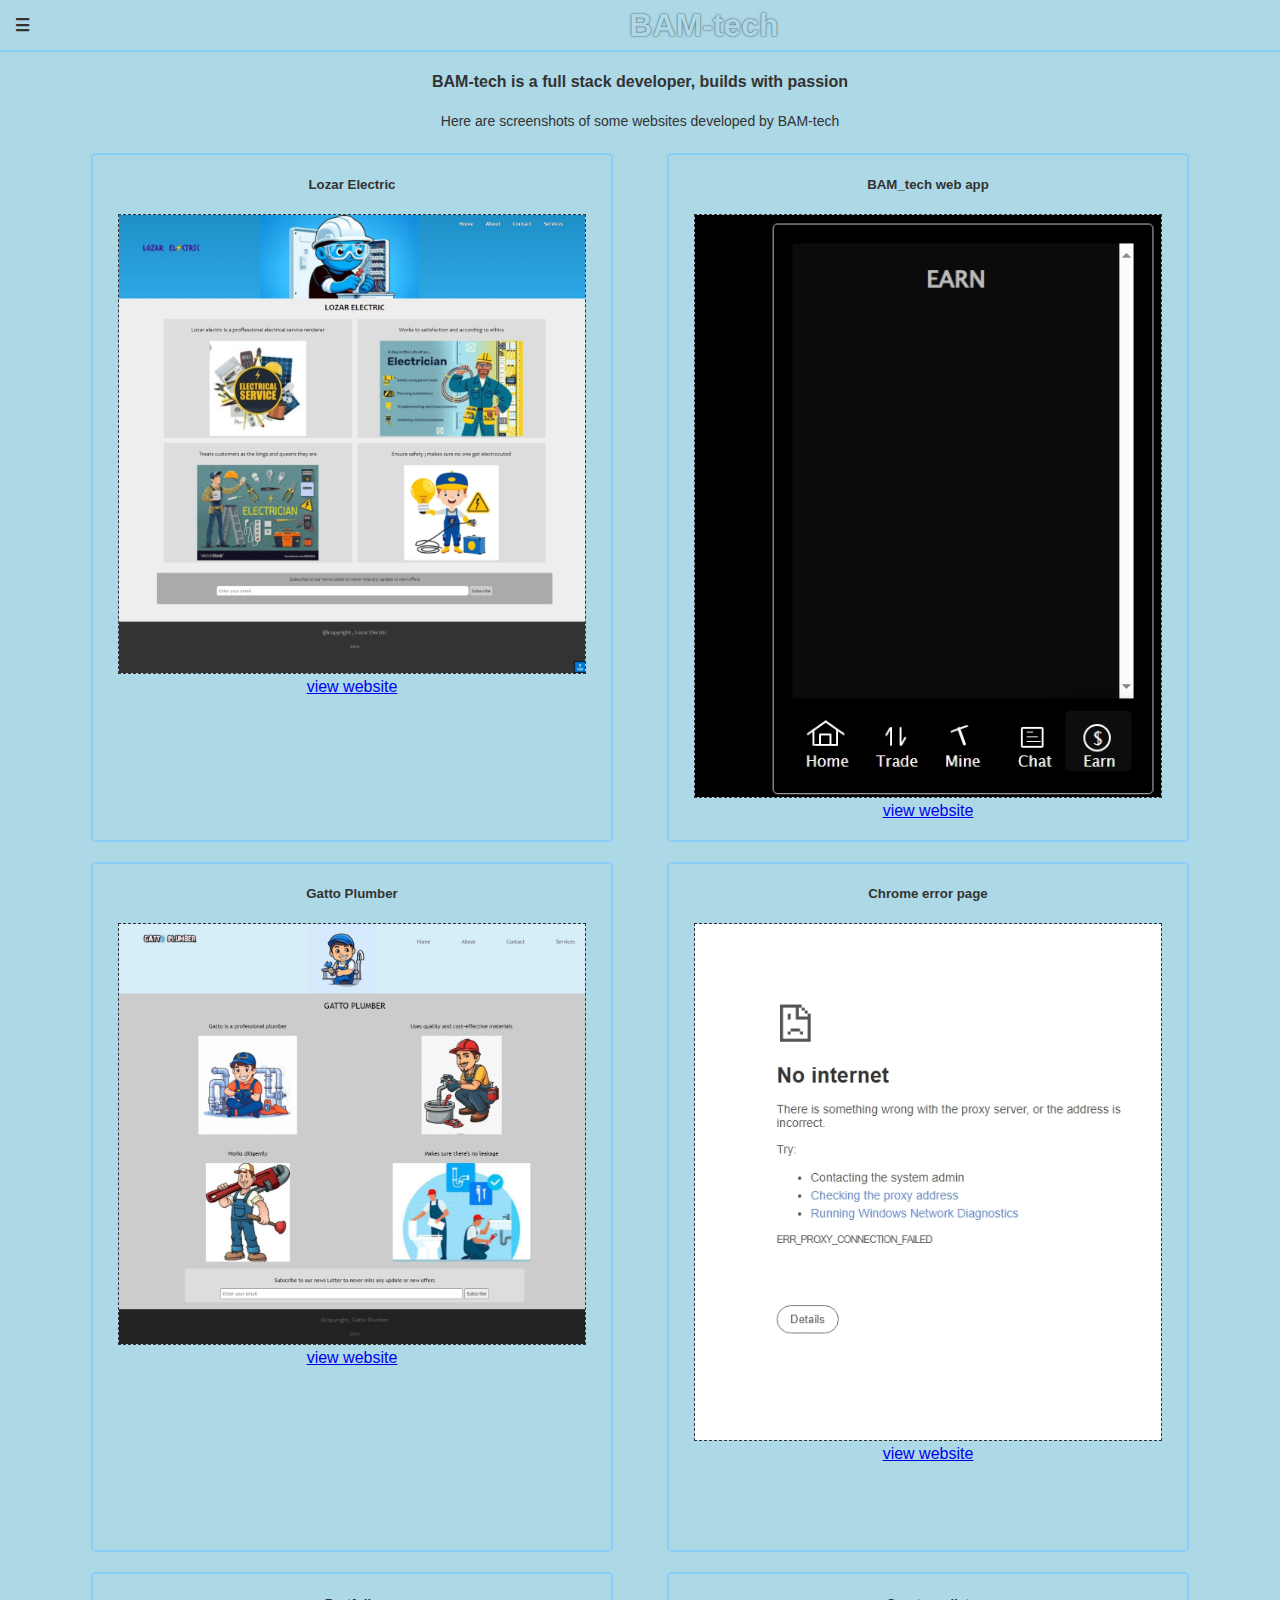
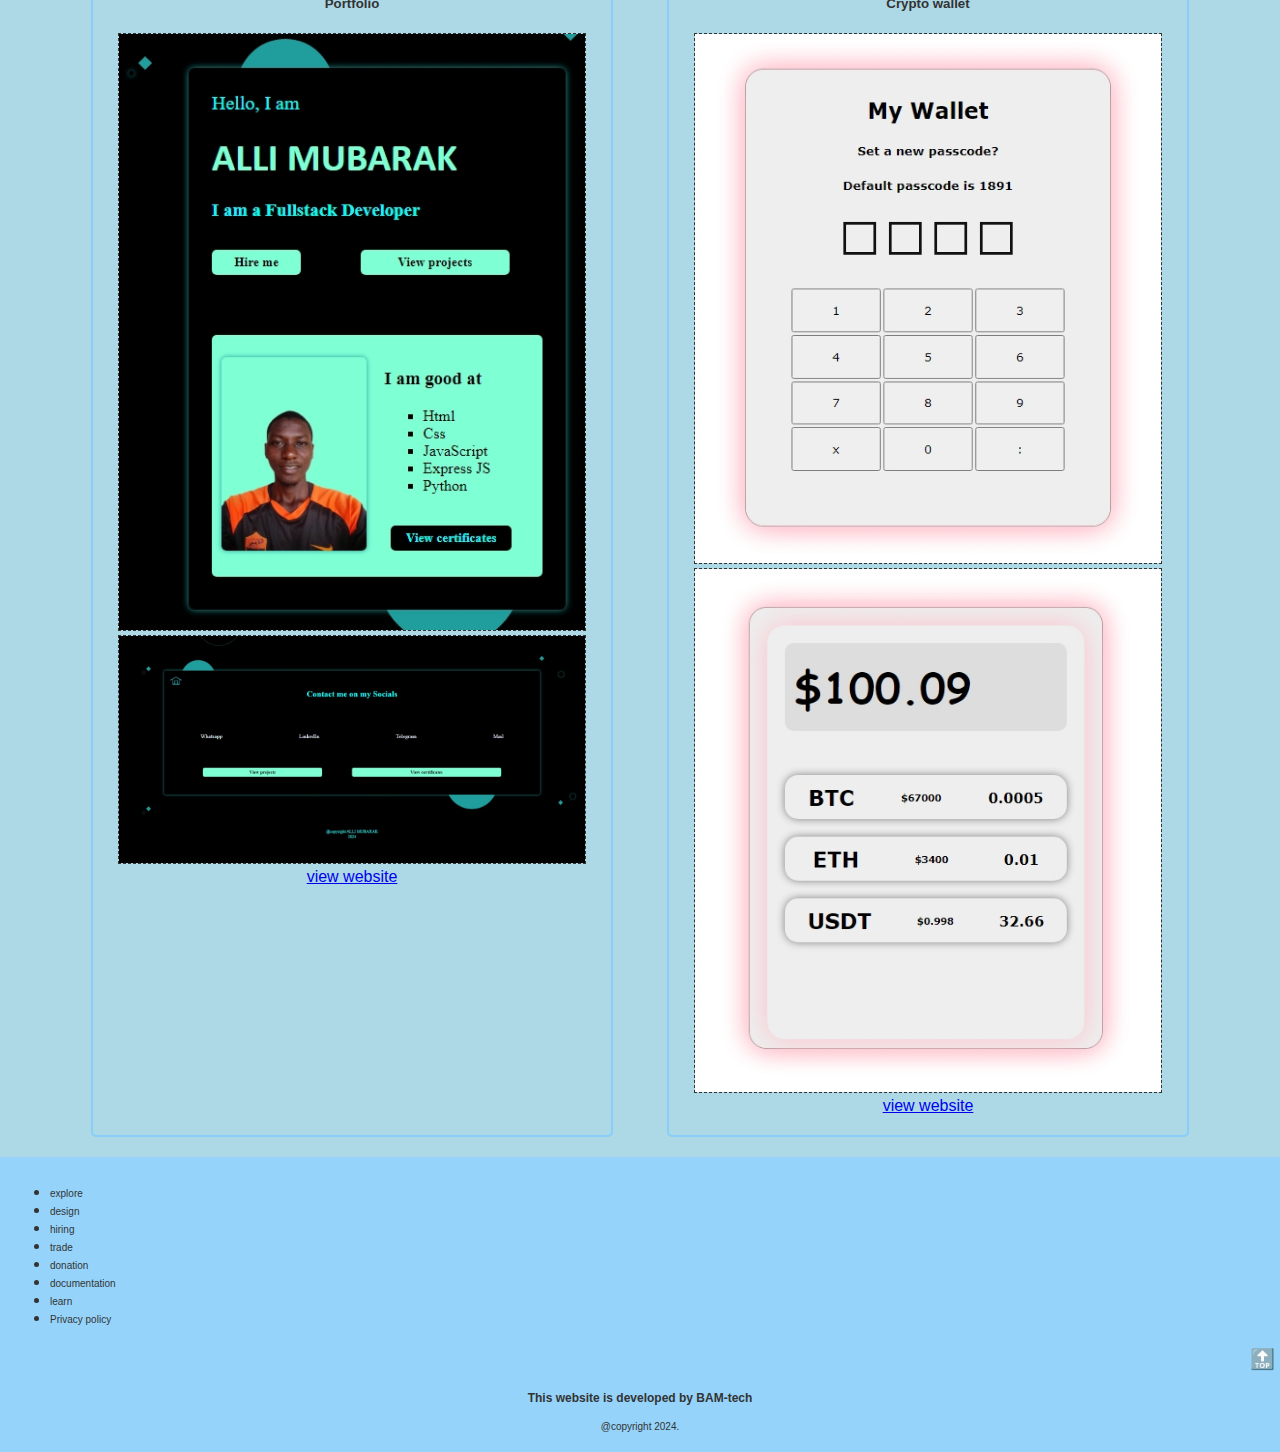
==== index.html @ cdfe552d "Update index.html" ====
<!DOCTYPE html>
<html lang="en" class="light">
<head>
    <meta charset="UTF-8">
    <meta name="viewport" content="width=device-width, initial-scale=1.0">
    <title>BAM-tech | Home</title>
    <link rel="stylesheet" href="style.css">
</head>
<body>
    <header>
        <div class="menu-btn">&#9776;</div>
        <div class="web-name"><h1> <a href="index.html"> BAM-tech </a></h1></div>
        
        <div class="menu-big">
            <a href="index.html">Home</a>
            <a href="games.html">Games</a>
            <a href="about.html">About</a>
            <a href="contact.html">Contact</a>
        </div>
    </header>
    <div class="menu-small">
        <a href="index.html">Home</a>
        <a href="games.html">Games</a>
        <a href="about.html">About</a>
        <a href="contact.html">Contact</a>
    </div>
<main>
    <div class="intro">
        <h4>BAM-tech is a full stack developer, builds with passion</h4>
        <p>Here are screenshots of some websites developed by BAM-tech</p>
        <div class="sites">
            <div class="site one">
            <h5>Lozar Electric</h5>
            <img src="elect.jpeg" alt="lozar-electric">
                <a href = "https://alli-mubarak.github.io/lozar-electric/index.html"> view website </a>
            </div>
            <div class="site two">
                <h5>BAM_tech web app</h5>
                <img src="bamchat.jpeg" alt="BAM-tech app">
                <a href="#">view website</a>
            </div>
            <div class="site three">
                <h5>Gatto Plumber</h5>
                <img src="plumber.jpeg" alt="gatto-plumber">
                <a href = "#"> view website </a>
            </div>
            <div class="site four">
                <h5>Chrome error page</h5>
                <img src="chrome_net_disconnected.jpeg" alt="chrome">
                <a href = "#"> view website </a>
            </div>
            <div class="site five">
                <h5>Portfolio</h5>
                <img src="portfolio1.jpeg" alt="dev-portfolio">
                <img src="portfolio2.jpeg" alt="dev-portfolio">
                <a href = "#"> view website </a>
            </div>
            <div class="site six">
                <h5>Crypto wallet</h5>
                <img src="wallet1.jpeg" alt="crypto wallet">
                <img src="wallet2.jpeg" alt="crypto wallet">
                <a href = "#"> view website </a>
            </div>
        </div>
    </div>
</main>
<footer>
    <ul>
        <li><a href="#">explore</a></li>
        <li><a href="#">design</a></li>
        <li><a href="#">hiring</a></li>
        <li><a href="#">trade</a></li>
        <li><a href="#">donation</a></li>
        <li><a href="#">documentation</a></li>
        <li><a href="#">learn</a></li>
        <li><a href="#">Privacy policy</a></li>
    </ul>
    <div class="go-to-top"><p onclick="goToTop()">🔝</p></div>
    <div class="info">
        <h4>This website is developed by <span class="dev-name">###</span></h4>
        <p>@copyright 2024.</p>
    </div>
</footer>
<script src="others.js"></script>
</body>
</html>
---- style.css ----
.light{
    font-family: Verdana, Geneva, Tahoma, sans-serif;
    --back:lightblue;
    --fonts:#333;
    --border:lightskyblue;
    --native:skyblue;
    --menubtn:#444;
    --menuhover:aliceblue;
    --footer:rgb(149, 211, 250);
}
.dark{
    --back:#222;
    --fonts:#ddd;
    --border:#444;
    --native:#333;
    --menubtn:#aaa;
    --menuhover:#555;
    --footer:#000;
}
.mode{
    font-size: 10px;
    cursor: pointer;
    padding: 2px 5px;
    border-radius: 5px;
    margin-right: 10px;
    background: var(--border);
}
body{
    margin: 0; padding: 0;
    background: var(--back);
    color:var(--fonts) ;
}
/*header styling beginning*/
header{
    display: flex;
    height: 50px;
    border-bottom: 2px solid var(--border);
    align-items: center;
    justify-content: space-between;
    position: relative;
}
.menu-btn{
    padding: 0 15px;
    font-weight: bold;
    cursor: pointer;
    font-size: 17px;
    
}
.web-name{
    text-align: center;
    width: 90%;
}
.web-name h1 a{
    color: var(--back);
    text-shadow: 0 0 2px var(--fonts);
    cursor: pointer;
    text-decoration: none;
}
.menu-big{
    display: none;
}
.menu-small{
    width: 0;
    background: var(--native);
    height: 50vh;
    overflow: hidden;
    transition: 0.3s;
    position: absolute;
    display: grid;
    text-align: center;
    gap: 5px;
    align-items: center;
    z-index: 1;
}
.menu-small a{
    text-decoration: none;
    color: var(--menubtn);
    cursor: pointer;
    height: 50px;
    align-content: center;
}
.menu-small a:hover{
background: var(--menuhover);
}
.intro{
    text-align: center;
}
.intro p{
    font-size: 14px;
}
.sites{
    width: 90%;
    margin: 10px auto;
}
.sites div{
    width: 90%;
    margin: 10px auto;
    border: 2px solid var(--border);
    text-align: center;
    border-radius: 5px;
    padding-bottom: 20px;
    cursor: pointer;
}
.sites div img{
    width: 90%;
    border: 1px dashed var(--fonts);
}
.site a {
    display: block;
}
/* header styling ends, now Game*/

.game-container{
    width: 90%;
    margin: 20px auto;
    border-radius: 10px;
    height: 500px;
    border: solid 5px var(--border);
    overflow: hidden;
}
.back-score{
    display: flex;
    padding: 2px 30px;
    justify-content: space-between;
    align-items: center;  
}
.back-score h4{
    transform: rotate(180deg);
    padding: 5px;
    cursor: pointer;
    font-size: 22px;
    margin: 0;
}
.back-score h6{
    padding: 2px 5px;
    cursor: pointer;
}
.back-score h6:hover{
    text-decoration: underline;
}
.start-game{
    overflow: hidden;
    height: 100%;
    text-align: center;
}
.start-game .game-info{
    font-size: 12px;
    font-weight: 300;
}
.start-game button, #restarter{
    width: 200px;
    background: var(--native);
    cursor: pointer;
    border-radius: 5px;
    margin-top: 100px;
    color: var(--fonts);
    padding: 5px;
}
.start-game h2{
    width: 50px;
    margin-left: auto;
    cursor: pointer;
}
#settings{
    width: 200px;
    margin-left: auto;
    text-align: center;
    display: none;
}
#settings input{
    width: 80%;
    accent-color: #333;
}
#settings p{
    font-size: 12px;
}
.sounds{
    width: 50%;
    display: flex;
    justify-content: space-between;
    align-items: center;
    height: 20px;
    margin: auto;
    cursor: pointer;
    color: var(--fonts);
}
.sounds p{
    margin: 0;
    font-size: 14px;
    cursor: pointer;
}
.sound-switch{
    width: 30px;
    height: 15px;
    background: var(--border);
    border: 1px solid var(--fonts);
    position: relative;
}
.sound-switch .inner{
    position: absolute;
    width: 15px;
    left: 50%;
    height: 15px;
    background: #fff;
}

.game{
    overflow: hidden;
    height: 100%;
    display: none;
}
.game-over{
    overflow: hidden;
    text-align: center;
    height: 100%;
    display: none;
}
.game-over h1{
    margin-top: 100px;
}
.audio{
    display: none;
}
.displayer{
    height: 350px;
    text-align: center;
    padding: 10px;
}
.displayer h4{
    padding: 2px 5px;
    width:fit-content;
    margin:0 auto 5px;
    border: 1px solid blue;
}
.input{
    margin-top: 10px;
    text-align: center;
}
.input input{
    width: 60%;
    text-align: center;
    font-size:20px;
    font-family: monospace;
    font-weight: bold;
    padding: 0 10px;
}

footer{
    background: var(--footer);
    color: var(--fonts);
    margin-bottom: 0;
    padding: 10px;
}
footer ul li a{
    font-size: 10px;
    color: var(--fonts);
    text-decoration: wavy;
}
footer .go-to-top p{
    width: 20px;
    margin-left: auto;
    cursor: pointer;
    font-size: 20px;
}
.info{
    text-align: center;
    margin-top: auto;
}
.info h4{
    font-size: 12px;
}
footer p{
    font-size: 10px;
}
@media only screen and (min-width:700px) {
    .sites, .second-info{
        display: grid;
        grid-template:1fr 1fr/1fr 1fr ;
    }
}
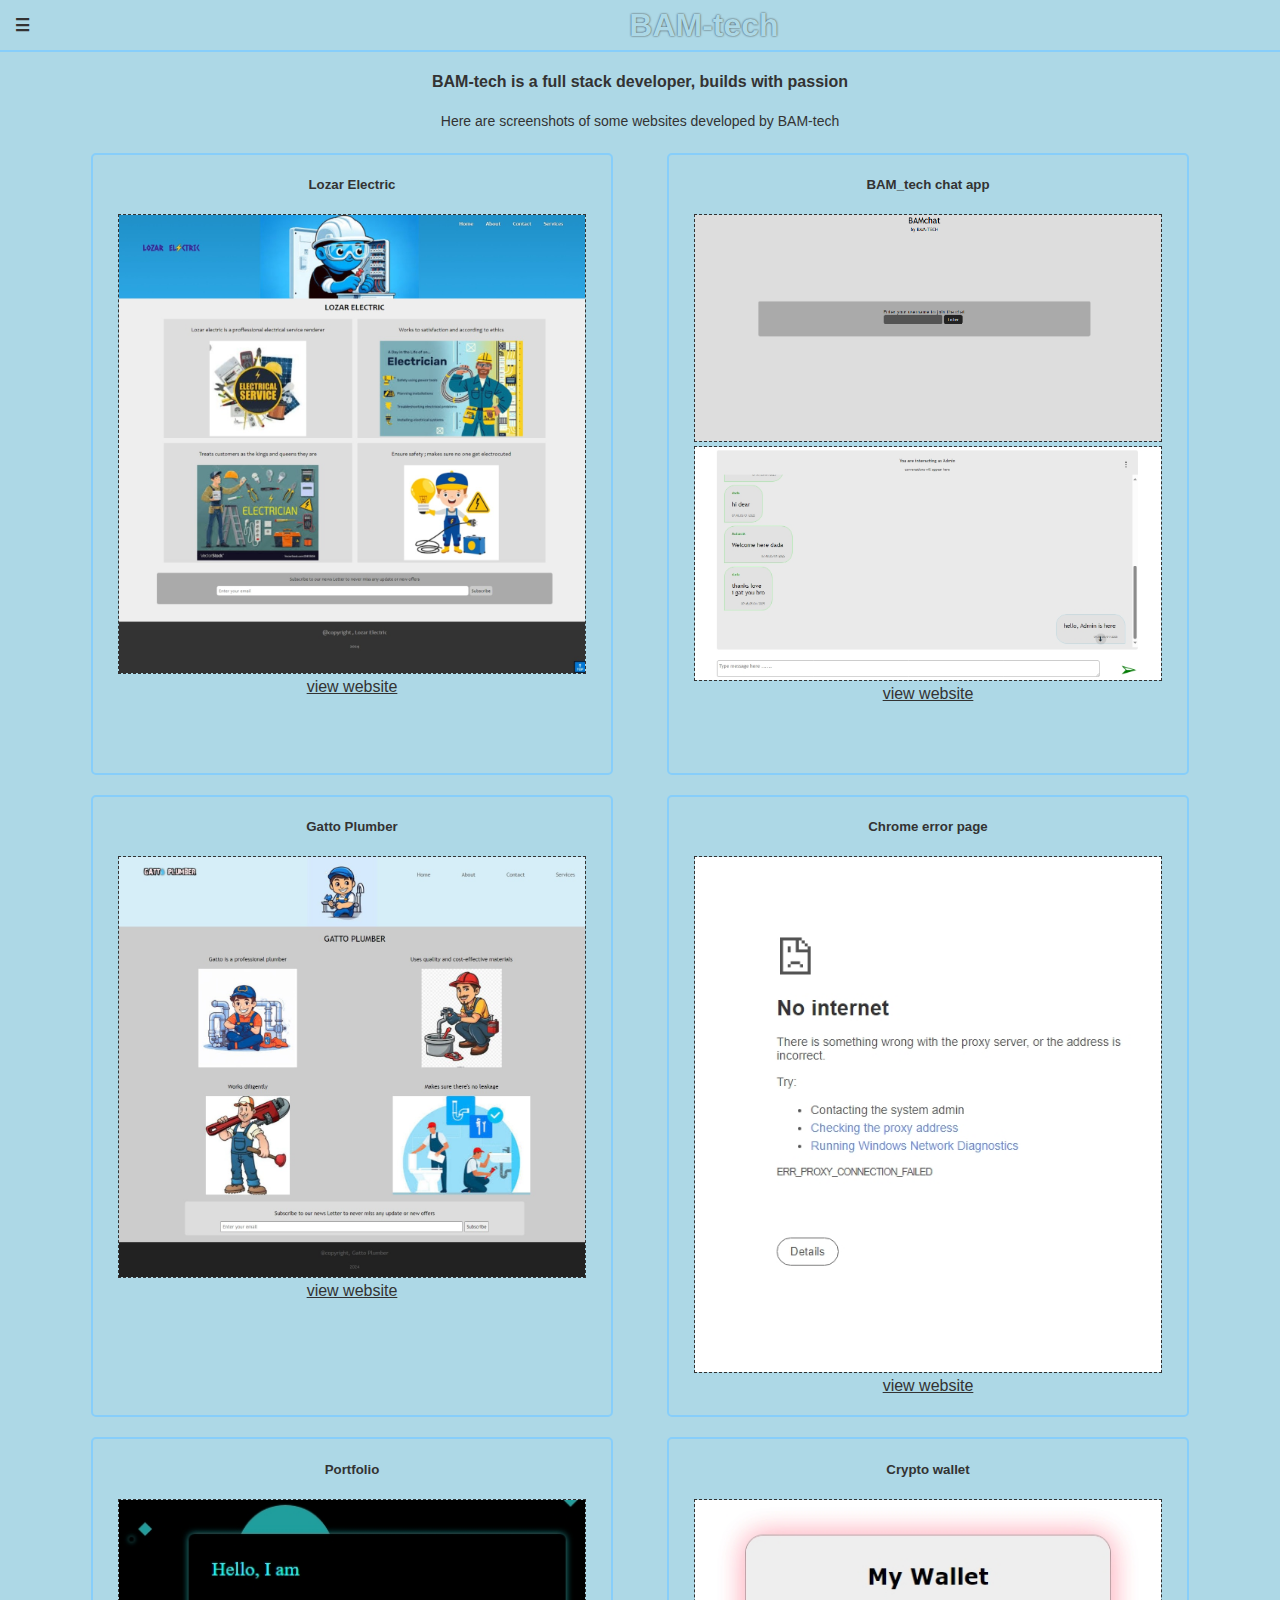
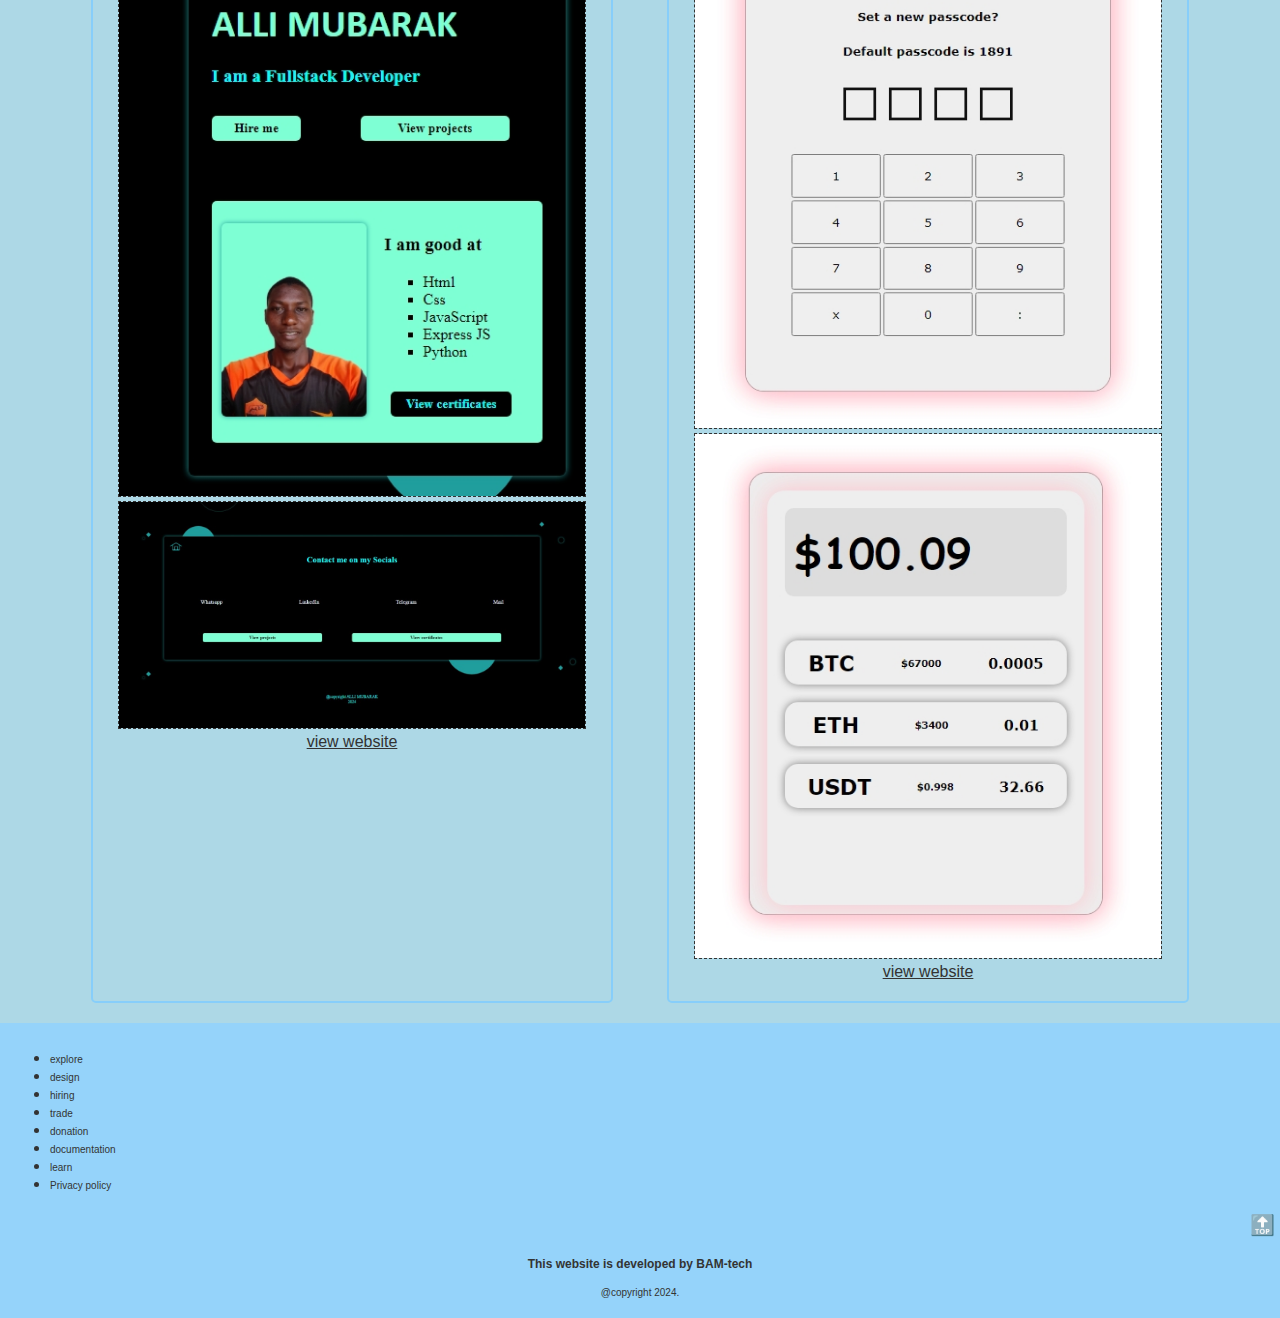
==== commit 333c8adf: "Update index.html" ====
--- a/index.html
+++ b/index.html
@@ -32,34 +32,35 @@
             <div class="site one">
             <h5>Lozar Electric</h5>
             <img src="elect.jpeg" alt="lozar-electric">
-                <a href = "https://alli-mubarak.github.io/lozar-electric/index.html"> view website </a>
+                <a href = "https://alli-mubarak.github.io/lozar-electric/"> view website </a>
             </div>
             <div class="site two">
-                <h5>BAM_tech web app</h5>
-                <img src="bamchat.jpeg" alt="BAM-tech app">
-                <a href="#">view website</a>
+                <h5>BAM_tech chat app</h5>
+                <img src="bamchatapp.png" alt="BAM-tech app">
+                <img src="bamchatapp2.jpeg" alt="BAM-tech app">
+                <a href="https://tinyurl.com/bamchatapp">view website</a>
             </div>
             <div class="site three">
                 <h5>Gatto Plumber</h5>
                 <img src="plumber.jpeg" alt="gatto-plumber">
-                <a href = "#"> view website </a>
+                <a href = "https://alli-mubarak.github.io/gatto-plumber/"> view website </a>
             </div>
             <div class="site four">
                 <h5>Chrome error page</h5>
                 <img src="chrome_net_disconnected.jpeg" alt="chrome">
-                <a href = "#"> view website </a>
+                <a href = "https://alli-mubarak.github.io/chrome-error-page/"> view website </a>
             </div>
             <div class="site five">
                 <h5>Portfolio</h5>
                 <img src="portfolio1.jpeg" alt="dev-portfolio">
                 <img src="portfolio2.jpeg" alt="dev-portfolio">
-                <a href = "#"> view website </a>
+                <a href = "https://alli-mubarak.github.io/maintenance/"> view website </a>
             </div>
             <div class="site six">
                 <h5>Crypto wallet</h5>
                 <img src="wallet1.jpeg" alt="crypto wallet">
                 <img src="wallet2.jpeg" alt="crypto wallet">
-                <a href = "#"> view website </a>
+                <a href = "https://alli-mubarak.github.io/crypto-wallet/"> view website </a>
             </div>
         </div>
     </div>
--- a/style.css
+++ b/style.css
@@ -107,6 +107,7 @@
 }
 .site a {
     display: block;
+    color: var(--fonts);
 }
 /* header styling ends, now Game*/
 
